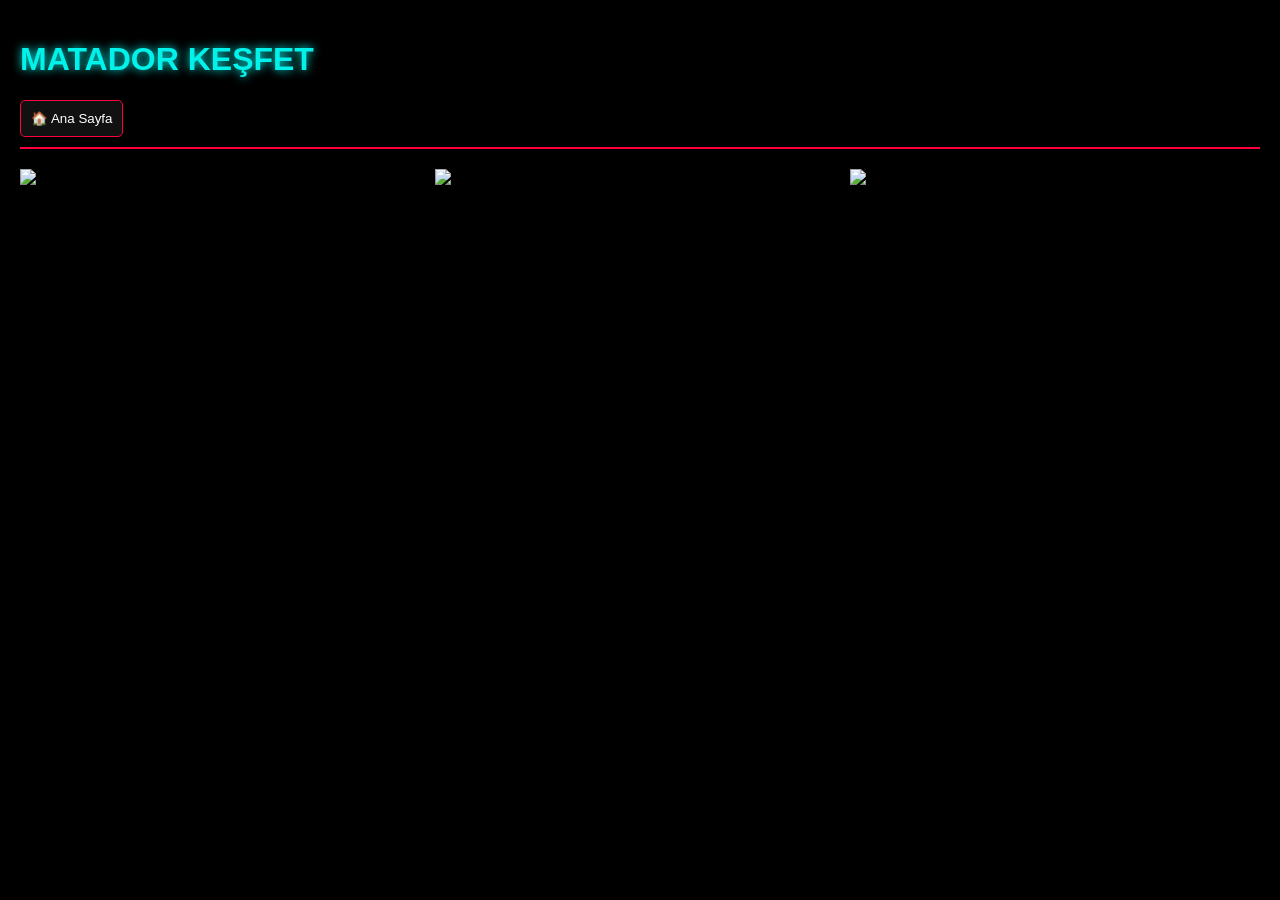
==== explore.html @ 13dabf8b "Create explore.html" ====
<!DOCTYPE html>
<html>
<head>
    <link rel="stylesheet" href="style.css">
    <title>Matador Keşfet</title>
</head>
<body>
    <div class="matador-header">
        <h1>MATADOR KEŞFET</h1>
        <button onclick="window.location.href='index.html'">🏠 Ana Sayfa</button>
    </div>
    <div id="explore-grid" style="display: grid; grid-template-columns: repeat(3, 1fr); gap: 5px;">
        <img src="https://picsum.photos/200?random=1" style="width:100%">
        <img src="https://picsum.photos/200?random=2" style="width:100%">
        <img src="https://picsum.photos/200?random=3" style="width:100%">
    </div>
</body>
</html>
---- style.css ----
body {
    background-color: #000;
    color: #00f2ea;
    font-family: sans-serif;
    margin: 0;
    padding: 20px;
}

.matador-header {
    border-bottom: 2px solid #ff003c;
    padding-bottom: 10px;
    margin-bottom: 20px;
    text-shadow: 0 0 10px #00f2ea;
}

button {
    background: #111;
    border: 1px solid #ff003c;
    color: white;
    padding: 10px;
    border-radius: 5px;
    cursor: pointer;
}

button:hover {
    box-shadow: 0 0 10px #ff003c;
}
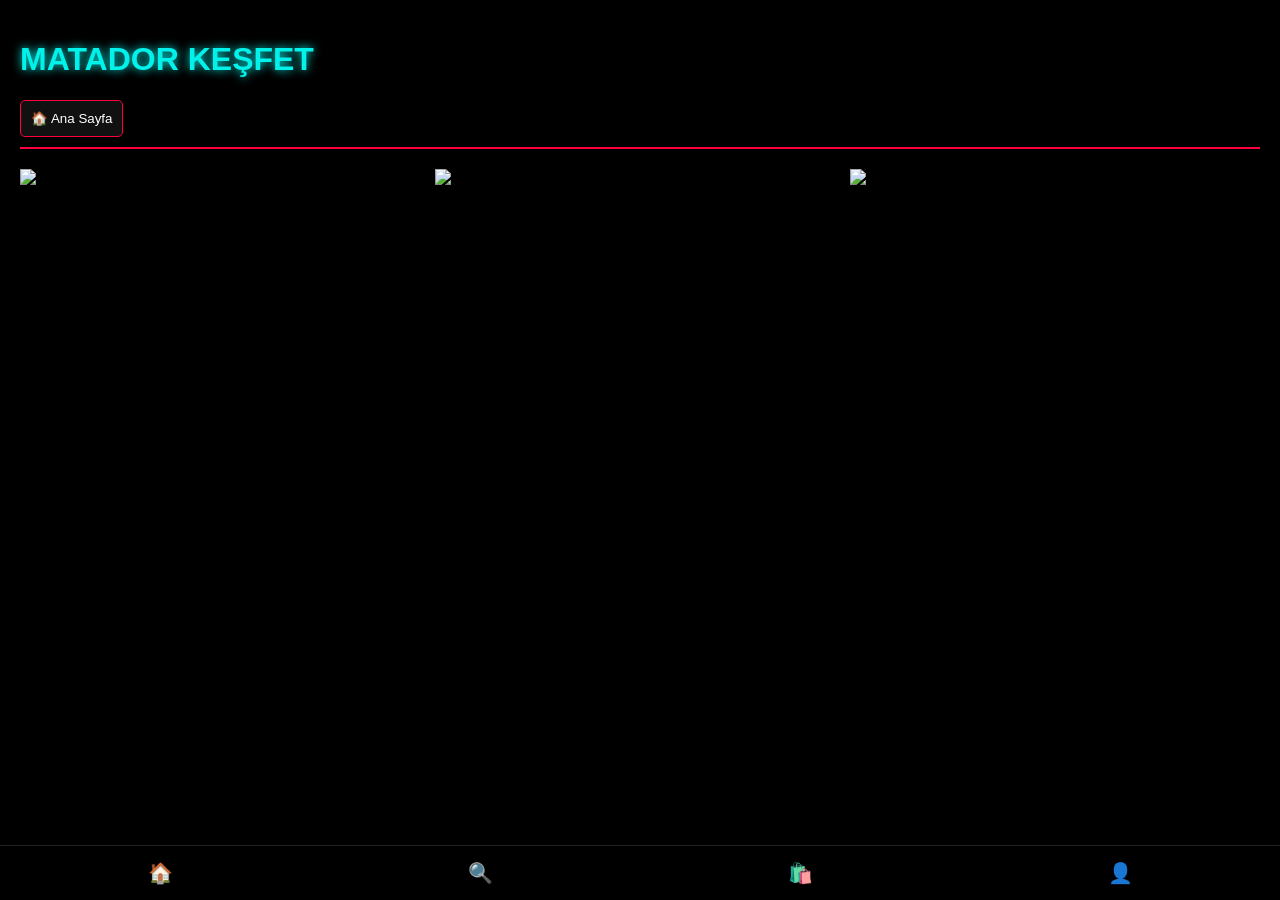
==== commit 610b0599: "Update explore.html" ====
--- a/explore.html
+++ b/explore.html
@@ -14,5 +14,15 @@
         <img src="https://picsum.photos/200?random=2" style="width:100%">
         <img src="https://picsum.photos/200?random=3" style="width:100%">
     </div>
+    <div style="position: fixed; bottom: 0; left: 0; width: 100%; background: #000; border-top: 1px solid #222; display: flex; justify-content: space-around; padding: 15px 0; z-index: 1000;">
+    <a href="index.html" style="text-decoration: none; font-size: 20px;">🏠</a>
+    <a href="explore.html" style="text-decoration: none; font-size: 20px;">🔍</a>
+    <a href="marketplace.html" style="text-decoration: none; font-size: 20px;">🛍️</a>
+    <a href="profile.html" style="text-decoration: none; font-size: 20px;">👤</a>
+</div>
+
+<div style="height: 70px;"></div>
+
 </body>
 </html>
+
